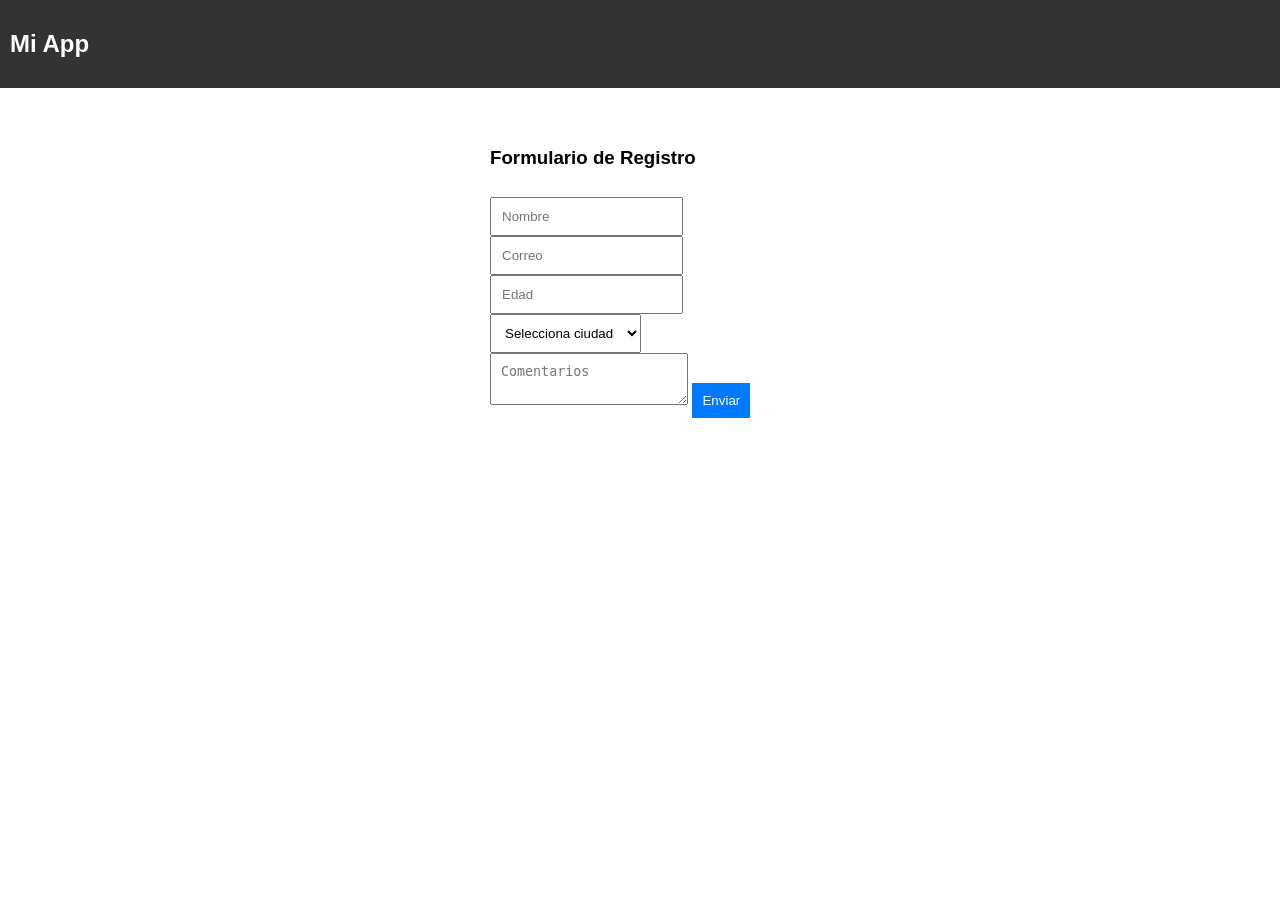
==== form.html @ 08974f6f "first commit" ====
<!DOCTYPE html>
<html lang="es">
<head>
    <meta charset="UTF-8">
    <title>Formulario</title>
    <link rel="stylesheet" href="styles.css">
</head>
<body>

<nav>
    <h2>Mi App</h2>
</nav>

<div class="container">
    <h3>Formulario de Registro</h3>
    <form id="formulario">
        <input type="text" placeholder="Nombre">
        <input type="email" placeholder="Correo">
        <input type="number" placeholder="Edad">
        <select>
            <option>Selecciona ciudad</option>
            <option>Santiago</option>
            <option>Valparaíso</option>
        </select>
        <textarea placeholder="Comentarios"></textarea>
        <button type="submit">Enviar</button>
    </form>
</div>

    <script src="form.js"></script>
</body>
</html>
---- styles.css ----
body {
    font-family: Arial, sans-serif;
    margin: 0;
}

nav {
    background-color: #333;
    color: white;
    padding: 10px;
}

.container {
    width: 300px;
    margin: 40px auto;
    display: flex;
    flex-direction: column;
    gap: 10px;
}

input,
select,
textarea,
button {
    padding: 10px;
}

button {
    background-color: #007BFF;
    color: white;
    border: none;
    cursor: pointer;
}

#error {
    color: red;
}
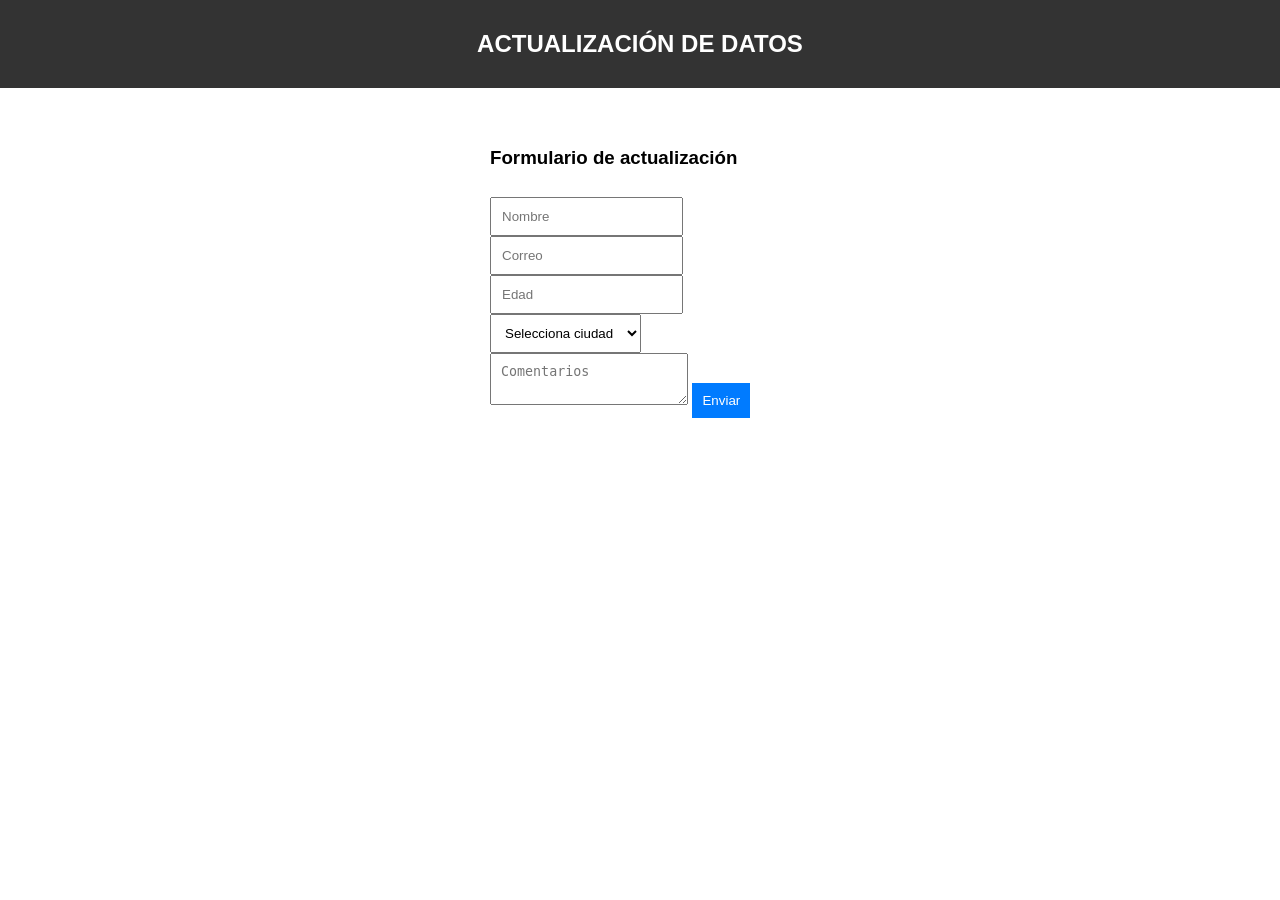
==== commit bd81f354: "evaluacion2" ====
--- a/form.html
+++ b/form.html
@@ -4,15 +4,24 @@
     <meta charset="UTF-8">
     <title>Formulario</title>
     <link rel="stylesheet" href="styles.css">
+    <style>
+        body {
+            background-image: linear-gradient(rgba(255, 255, 255, 0.7), rgba(255, 255, 255, 0.7)), 
+                              url('https://th.bing.com/th/id/OIP.Cu_HhKYpYpV8T3izpeMNrAHaE7?w=253&h=180&c=7&r=0&o=7&pid=1.7&rm=3'); 
+            background-size: cover;
+            background-position: center;
+            background-attachment: fixed;
+        }
+    </style>
 </head>
 <body>
 
 <nav>
-    <h2>Mi App</h2>
+    <h2>ACTUALIZACIÓN DE DATOS</h2>
 </nav>
 
 <div class="container">
-    <h3>Formulario de Registro</h3>
+    <h3>Formulario de actualización</h3>
     <form id="formulario">
         <input type="text" placeholder="Nombre">
         <input type="email" placeholder="Correo">
--- a/styles.css
+++ b/styles.css
@@ -33,4 +33,9 @@
 
 #error {
     color: red;
+}
+
+
+h2 {
+    text-align: center;
 }
